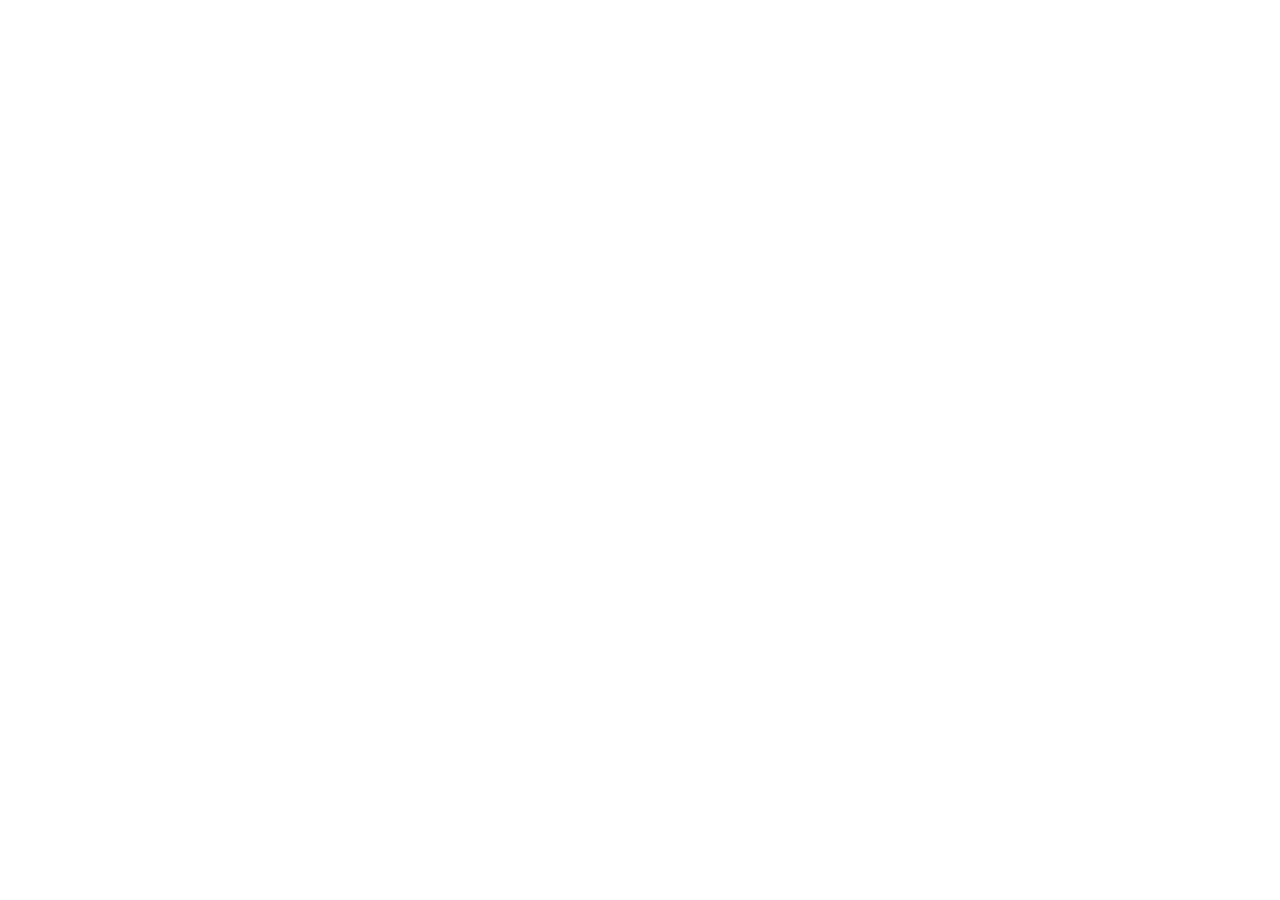
==== chat.html @ e96c765e "Create chat.html" ====
<!DOCTYPE html>
<html lang="id">
<head>
<meta charset="UTF-8">
<meta name="viewport" content="width=device-width, initial-scale=1.0">
<title>Chat — KodeMulai</title>
<link rel="stylesheet" href="css/style.css">
</head>
<body>

<div id="navbar-root"></div>

<div id="not-logged-in" class="container" style="display:none;padding-top:60px;text-align:center;">
  <p style="color:var(--text-dim);margin-bottom:16px;">Kamu belum masuk, Sensei. Silakan masuk dulu buat buka Chat~</p>
  <a href="login.html" class="btn btn-primary">Masuk</a>
</div>

<div id="chat-root" class="container" style="display:none;padding-top:26px;padding-bottom:26px;">
  <div class="chat-layout">
    <div class="chat-list">
      <div class="chat-list-head">💬 Chat</div>
      <div class="chat-new">
        <input id="chat-new-input" placeholder="Ketik username, lalu Enter...">
        <button class="btn btn-primary btn-sm" id="chat-new-btn">Mulai</button>
      </div>
      <div id="chat-list-items"></div>
    </div>

    <div class="chat-window" id="chat-window">
      <div id="chat-empty" class="chat-empty">Pilih percakapan di sebelah kiri, atau mulai chat baru dengan ketik username-nya~ (☆/＞u＜/）</div>

      <div id="chat-active" style="display:none;flex-direction:column;height:100%;">
        <div class="chat-window-head">
          <div class="cw-title">
            <span class="qa-avatar" id="cw-avatar" style="width:32px;height:32px;font-size:0.75rem;"></span>
            <span id="cw-name">username</span>
          </div>
          <label class="chat-wallpaper-btn">
            🖼️ Ganti Wallpaper
            <input type="file" id="wallpaper-input" accept="image/png, image/jpeg" style="display:none;">
          </label>
        </div>

        <div class="chat-messages" id="chat-messages"></div>

        <div class="chat-input-bar">
          <textarea id="chat-input" placeholder="Tulis pesan..." rows="1"></textarea>
          <button class="btn btn-primary" id="chat-send-btn">Kirim</button>
        </div>
      </div>
    </div>
  </div>
</div>

<script src="js/api-config.js"></script>
<script src="js/app.js"></script>
<script src="js/chat.js"></script>
</body>
</html>
---- css/style.css ----
/* ============================================================
   KodeMulai — Design System v2
   Tema: hitam-putih, minimalis, sedikit nuansa kotak (boxy)
   ============================================================ */

@import url('https://fonts.googleapis.com/css2?family=Space+Grotesk:wght@500;600;700&family=Inter:wght@400;500;600&family=JetBrains+Mono:wght@400;500;700&display=swap');

:root{
  --bg: #ffffff;
  --bg-elevated: #f4f4f4;
  --bg-card: #ffffff;
  --border: #111111;
  --border-soft: #d8d8d8;
  --text: #0a0a0a;
  --text-dim: #5a5a5a;
  --text-faint: #9a9a9a;

  --accent-html: #111111;
  --accent-css: #111111;
  --accent-js: #111111;
  --accent-primary: #111111;
  --success: #16a34a;
  --danger: #dc2626;

  --font-display: 'Space Grotesk', sans-serif;
  --font-body: 'Inter', sans-serif;
  --font-mono: 'JetBrains Mono', monospace;

  --radius: 6px;
  --radius-lg: 10px;

  --user-accent: #111111;
}

*{ box-sizing: border-box; margin:0; padding:0; }
html{ scroll-behavior: smooth; }

body{
  background: var(--bg);
  color: var(--text);
  font-family: var(--font-body);
  line-height: 1.6;
  min-height: 100vh;
}

a{ color: inherit; text-decoration: none; }
ul{ list-style: none; }
button{ font-family: inherit; cursor: pointer; }
input, textarea, select{ font-family: inherit; }

.container{ max-width: 1080px; margin: 0 auto; padding: 0 24px; }

a:focus-visible, button:focus-visible, input:focus-visible, textarea:focus-visible{
  outline: 2px solid var(--user-accent); outline-offset: 2px;
}
@media (prefers-reduced-motion: reduce){
  *{ animation-duration: 0.01ms !important; animation-iteration-count: 1 !important; transition-duration: 0.01ms !important; }
}

/* ============================================================ NAVBAR */
.navbar{ position: sticky; top:0; z-index: 50; background: rgba(255,255,255,0.92); backdrop-filter: blur(8px); border-bottom: 2px solid var(--border); }
.navbar-inner{ max-width: 1080px; margin:0 auto; padding: 14px 24px; display:flex; align-items:center; justify-content:space-between; gap:16px; flex-wrap: wrap; }
.brand{ display:flex; align-items:center; gap:10px; font-family: var(--font-mono); font-weight:700; font-size:1.05rem; }
.brand-badge{ width:30px; height:30px; border-radius: var(--radius); display:flex; align-items:center; justify-content:center; background: var(--border); font-family: var(--font-mono); font-size:0.85rem; font-weight:700; color:#fff; }
.nav-links{ display:flex; align-items:center; gap: 20px; font-size: 0.9rem; color: var(--text-dim); }
.nav-links a:hover{ color: var(--text); }
.nav-links a.active{ color: var(--text); font-weight:600; text-decoration: underline; text-underline-offset: 4px; }
.nav-cta{ display:flex; align-items:center; gap:10px; }

.btn{ display:inline-flex; align-items:center; justify-content:center; gap:8px; padding: 9px 18px; border-radius: var(--radius); font-size:0.88rem; font-weight:600; border: 1.5px solid var(--border); transition: transform .1s ease, background .15s ease, color .15s ease; }
.btn:active{ transform: scale(0.97); }
.btn-primary{ background: var(--border); color:#fff; }
.btn-primary:hover{ background:#000; }
.btn-ghost{ background: transparent; border-color: var(--border-soft); color: var(--text); }
.btn-ghost:hover{ border-color: var(--border); }
.btn-danger{ background: transparent; border-color: var(--danger); color: var(--danger); }
.btn-block{ width:100%; }
.btn-sm{ padding: 6px 12px; font-size: 0.8rem; }

/* ============================================================ HERO */
.hero{ padding: 64px 0 48px; }
.hero-grid{ display:grid; grid-template-columns: 1.05fr 0.95fr; gap:48px; align-items:center; }
@media (max-width: 860px){ .hero-grid{ grid-template-columns: 1fr; } }

.eyebrow{ font-family: var(--font-mono); font-size:0.76rem; color: var(--text-dim); letter-spacing:0.06em; display:flex; align-items:center; gap:8px; margin-bottom: 16px; text-transform: uppercase; }
.eyebrow::before{ content:''; width:8px; height:8px; background: var(--border); }

.hero h1{ font-family: var(--font-display); font-size: clamp(2rem, 4.2vw, 3rem); line-height:1.12; font-weight:700; margin-bottom:18px; }
.hero h1 .hl{ text-decoration: underline; text-decoration-thickness: 3px; text-underline-offset: 6px; }
.hero p{ color: var(--text-dim); font-size: 1.05rem; max-width: 46ch; margin-bottom: 26px; }
.hero-actions{ display:flex; gap:14px; flex-wrap:wrap; }

.terminal{ background: var(--bg-card); border: 2px solid var(--border); border-radius: var(--radius-lg); overflow:hidden; }
.terminal-bar{ display:flex; align-items:center; gap:8px; padding:12px 16px; border-bottom: 2px solid var(--border); background: var(--bg-elevated); }
.dot{ width:11px; height:11px; border-radius:50%; border: 1.5px solid var(--border); background: #fff; }
.terminal-title{ margin-left:8px; font-family: var(--font-mono); font-size:0.76rem; color: var(--text-faint); }
.terminal-body{ padding:22px; font-family: var(--font-mono); font-size:0.86rem; min-height:190px; }
.terminal-body .line{ margin-bottom:10px; }
.prompt{ color: var(--text); font-weight:700; }
.typed{ color: var(--text); border-right: 2px solid var(--text); white-space: nowrap; overflow:hidden; display:inline-block; animation: type 2.6s steps(34) 1 both, blink .8s step-end infinite; }
.out{ color: var(--text-dim); }
.out .k{ text-decoration: underline; } .out .s{ font-weight:700; }
@keyframes type{ from{width:0} to{width:34ch} }
@keyframes blink{ 50%{ border-color: transparent; } }

/* ============================================================ SECTIONS */
.section{ padding: 48px 0; }
.section-head{ margin-bottom: 28px; }
.section-head h2{ font-family: var(--font-display); font-size:1.7rem; font-weight:700; margin-bottom:8px; }
.section-head p{ color: var(--text-dim); max-width: 60ch; }

.materi-grid{ display:grid; grid-template-columns: repeat(3,1fr); gap: 16px; }
@media (max-width: 860px){ .materi-grid{ grid-template-columns: repeat(2,1fr); } }
@media (max-width: 560px){ .materi-grid{ grid-template-columns: 1fr; } }

.materi-card{ background: var(--bg-card); border: 1.5px solid var(--border); border-radius: var(--radius-lg); padding:22px; display:flex; flex-direction:column; gap:14px; transition: transform .12s ease, box-shadow .12s ease; }
.materi-card:hover{ transform: translate(-2px,-2px); box-shadow: 4px 4px 0 var(--border); }

.logo-badge{ width:44px; height:44px; border-radius: var(--radius); display:flex; align-items:center; justify-content:center; font-family: var(--font-mono); font-weight:700; font-size:0.9rem; background: var(--border); color:#fff; }

.materi-card h3{ font-family: var(--font-display); font-size:1.05rem; font-weight:700; }
.materi-card .tag{ font-family: var(--font-mono); font-size:0.72rem; color: var(--text-faint); }
.materi-card p{ color: var(--text-dim); font-size:0.9rem; flex:1; }
.materi-card .card-link{ font-size:0.85rem; font-weight:600; text-decoration: underline; text-underline-offset:3px; }

.materi-detail{ background: var(--bg-card); border: 1.5px solid var(--border); border-radius: var(--radius-lg); padding:26px; margin-top:14px; }
.materi-detail h4{ font-family: var(--font-display); margin-bottom:10px; }
.materi-detail pre{ background: var(--bg-elevated); border: 1px solid var(--border-soft); border-radius: var(--radius); padding:14px 16px; overflow-x:auto; font-family: var(--font-mono); font-size:0.82rem; margin:12px 0; }
.materi-detail code{ font-family: var(--font-mono); }
.materi-detail ul{ list-style: disc; padding-left:20px; color: var(--text-dim); margin:10px 0; }

/* ============================================================ Q&A */
.qa-box{ background: var(--bg-card); border: 1.5px solid var(--border); border-radius: var(--radius-lg); padding: 22px; }
.qa-composer textarea{ width:100%; min-height:80px; resize:vertical; background: var(--bg-elevated); border: 1.5px solid var(--border-soft); border-radius: var(--radius); color: var(--text); padding:12px 14px; font-size:0.9rem; }
.qa-composer{ display:flex; flex-direction:column; gap:10px; margin-bottom:22px; }
.qa-posting-as{ display:flex; align-items:center; gap:10px; font-size:0.82rem; color: var(--text-dim); }
.qa-posting-as .qa-avatar{ width:26px; height:26px; font-size:0.7rem; }
.qa-posting-as b{ color: var(--text); }
.qa-composer-foot{ display:flex; justify-content:space-between; align-items:center; flex-wrap:wrap; gap:8px; }
.qa-locked{ border: 1.5px dashed var(--border-soft); border-radius: var(--radius); padding:18px; text-align:center; color: var(--text-dim); font-size:0.9rem; margin-bottom:22px; }
.qa-locked a{ font-weight:600; text-decoration: underline; }

.qa-item{ border-top: 1px solid var(--border-soft); padding:18px 0; }
.qa-item:first-child{ border-top:none; padding-top:0; }
.qa-item-head{ display:flex; align-items:center; gap:10px; margin-bottom:8px; }
.qa-avatar{ width:34px; height:34px; border-radius:50%; flex-shrink:0; display:flex; align-items:center; justify-content:center; font-family: var(--font-mono); font-weight:700; font-size:0.8rem; color:#fff; background: var(--user-accent); background-size:cover; background-position:center; border: 1.5px solid var(--border); }
.qa-meta{ display:flex; flex-direction:column; line-height:1.25; }
.qa-name{ font-weight:600; font-size:0.88rem; display:flex; align-items:center; gap:6px; }
.qa-name-link{ color: var(--text); }
.qa-name-link:hover{ text-decoration: underline; }
.qa-name .badge-admin{ font-family: var(--font-mono); font-size:0.62rem; background: var(--border); color:#fff; padding:1px 6px; border-radius:4px; font-weight:700; }
.qa-time{ font-size:0.74rem; color: var(--text-faint); }
.qa-text{ color: var(--text); font-size:0.92rem; margin-bottom:8px; white-space: pre-wrap; }
.qa-actions{ display:flex; gap:14px; font-size:0.78rem; color: var(--text-faint); }
.qa-actions button{ background:none; border:none; color: var(--text-faint); font-size:0.78rem; }
.qa-actions button:hover{ color: var(--text); text-decoration: underline; }

.qa-replies{ margin-top:12px; padding-left:44px; display:flex; flex-direction:column; gap:12px; }
.qa-reply-form{ display:none; margin-top:10px; padding-left:44px; gap:8px; flex-direction:column; }
.qa-reply-form.open{ display:flex; }
.qa-reply-form textarea{ min-height:50px; background: var(--bg-elevated); border:1.5px solid var(--border-soft); border-radius: var(--radius); color: var(--text); padding:8px 10px; font-size:0.85rem; }

/* ============================================================ AUTH */
.auth-wrap{ min-height: calc(100vh - 64px); display:flex; align-items:center; justify-content:center; padding: 40px 20px; }
.auth-card{ width:100%; max-width:400px; background: var(--bg-card); border: 1.5px solid var(--border); border-radius: var(--radius-lg); padding:34px; }
.auth-card .logo-row{ display:flex; align-items:center; gap:10px; margin-bottom:22px; font-family: var(--font-mono); font-weight:700; }
.auth-card h1{ font-family: var(--font-display); font-size:1.5rem; margin-bottom:6px; }
.auth-card .sub{ color: var(--text-dim); font-size:0.88rem; margin-bottom:24px; }
.field{ margin-bottom:16px; }
.field label{ display:block; font-size:0.82rem; color: var(--text-dim); margin-bottom:6px; }
.field input{ width:100%; background: var(--bg-elevated); border:1.5px solid var(--border-soft); border-radius: var(--radius); color: var(--text); padding:10px 13px; font-size:0.92rem; }
.field input:focus{ border-color: var(--border); }
.form-msg{ font-size:0.83rem; padding:10px 12px; border-radius: var(--radius); margin-bottom:16px; display:none; border: 1.5px solid; }
.form-msg.show{ display:block; }
.form-msg.err{ background: #fef2f2; color: var(--danger); border-color: var(--danger); }
.form-msg.ok{ background: #f0fdf4; color: var(--success); border-color: var(--success); }
.auth-switch{ text-align:center; margin-top:18px; font-size:0.86rem; color: var(--text-dim); }
.auth-switch a{ font-weight:600; text-decoration: underline; }
.turnstile-wrap{ margin-bottom: 16px; display:flex; justify-content:center; }

/* ============================================================ PROFILE */
.profile-banner{
  height: 220px; border-radius: var(--radius-lg); position: relative; overflow:hidden;
  background: var(--bg-elevated); background-size:cover; background-position:center;
  border: 1.5px solid var(--border); z-index: 1;
}
.profile-head{ display:flex; align-items:flex-end; gap:20px; margin-top:-44px; padding:0 20px; position: relative; z-index: 2; }
.profile-pfp{
  width:96px; height:96px; border-radius:50%; border:4px solid var(--bg);
  background: var(--user-accent); background-size:cover; background-position:center;
  display:flex; align-items:center; justify-content:center; font-family: var(--font-mono);
  font-weight:700; font-size:1.6rem; color:#fff; flex-shrink:0; position: relative; z-index: 3;
  box-shadow: 0 0 0 1.5px var(--border);
}
.profile-info{ padding-bottom:6px; flex:1; }
.profile-info h2{ font-family: var(--font-display); font-size:1.4rem; display:flex; align-items:center; gap:8px; }
.profile-username{ color: var(--text-faint); font-family: var(--font-mono); font-size:0.85rem; }
.profile-bio{ margin-top:18px; color: var(--text-dim); max-width:60ch; padding:0 20px; }

.profile-tabs{ display:flex; gap:6px; margin:26px 20px 0; border-bottom: 1.5px solid var(--border-soft); }
.profile-tab{ padding:10px 16px; font-size:0.88rem; color: var(--text-dim); border-bottom:2px solid transparent; font-weight:600; }
.profile-tab.active{ color: var(--text); border-color: var(--text); }

.settings-grid{ display:grid; grid-template-columns: repeat(2,1fr); gap:18px; padding:22px 20px; }
@media (max-width:700px){ .settings-grid{ grid-template-columns:1fr; } }
.settings-card{ background: var(--bg-card); border:1.5px solid var(--border); border-radius: var(--radius-lg); padding:20px; }
.settings-card h4{ font-family: var(--font-display); margin-bottom:14px; font-size:1rem; }

.swatches{ display:flex; gap:10px; flex-wrap:wrap; margin-top:8px; }
.swatch{ width:32px; height:32px; border-radius:50%; border:2px solid var(--border-soft); cursor:pointer; }
.swatch.active{ border-color: var(--text); box-shadow: 0 0 0 2px #fff, 0 0 0 4px var(--text); }

.file-upload{ display:flex; align-items:center; gap:12px; margin-top:8px; }
.file-upload-preview{ width:56px; height:56px; border-radius: var(--radius); border: 1.5px solid var(--border); background-size:cover; background-position:center; background-color: var(--bg-elevated); flex-shrink:0; }
.file-upload-preview.round{ border-radius:50%; }
.file-upload input[type=file]{ font-size:0.8rem; max-width: 200px; }

.up-materi-list{ padding:4px 20px 30px; display:flex; flex-direction:column; gap:12px; }
.up-materi-item{ background: var(--bg-card); border:1.5px solid var(--border); border-radius: var(--radius); padding:16px; }
.up-materi-item h5{ font-family: var(--font-display); font-size:0.98rem; margin-bottom:6px; }
.up-materi-item p{ color: var(--text-dim); font-size:0.86rem; white-space: pre-wrap; }

.empty-state{ text-align:center; padding:40px 20px; color: var(--text-faint); font-size:0.9rem; }

/* ============================================================ DASHBOARD */
.dash-grid{ display:grid; grid-template-columns: 260px 1fr; gap: 24px; align-items:start; }
@media (max-width: 860px){ .dash-grid{ grid-template-columns: 1fr; } }
.dash-side{ background: var(--bg-card); border:1.5px solid var(--border); border-radius: var(--radius-lg); padding:18px; position: sticky; top: 84px; }
.dash-side h4{ font-family: var(--font-display); font-size:0.95rem; margin-bottom:12px; }
.dash-side ul{ display:flex; flex-direction:column; gap:8px; }
.dash-side a{ display:flex; align-items:center; gap:10px; font-size:0.88rem; color: var(--text-dim); padding:6px 8px; border-radius: var(--radius); }
.dash-side a:hover{ background: var(--bg-elevated); color: var(--text); }
.dash-welcome{ background: var(--bg-card); border: 1.5px solid var(--border); border-radius: var(--radius-lg); padding: 22px; margin-bottom: 22px; display:flex; align-items:center; gap:16px; }

/* ============================================================ CHAT / DM */
.chat-layout{ display:grid; grid-template-columns: 300px 1fr; border: 1.5px solid var(--border); border-radius: var(--radius-lg); overflow:hidden; height: calc(100vh - 160px); min-height: 480px; }
@media (max-width: 760px){ .chat-layout{ grid-template-columns: 1fr; height: auto; } }

.chat-list{ border-right: 1.5px solid var(--border); overflow-y:auto; background: var(--bg-card); }
.chat-list-head{ padding: 16px; border-bottom: 1.5px solid var(--border-soft); font-family: var(--font-display); font-weight:700; }
.chat-list-item{ display:flex; align-items:center; gap:10px; padding:12px 16px; border-bottom: 1px solid var(--border-soft); }
.chat-list-item:hover{ background: var(--bg-elevated); }
.chat-list-item.active{ background: var(--bg-elevated); border-left: 3px solid var(--border); }
.chat-list-item .cl-name{ font-weight:600; font-size:0.9rem; }
.chat-list-item .cl-preview{ font-size:0.78rem; color: var(--text-faint); overflow:hidden; text-overflow:ellipsis; white-space:nowrap; max-width: 170px; }

.chat-new{ padding: 12px 16px; border-bottom: 1.5px solid var(--border-soft); display:flex; gap:8px; }
.chat-new input{ flex:1; background: var(--bg-elevated); border:1.5px solid var(--border-soft); border-radius: var(--radius); padding:8px 10px; font-size:0.85rem; }

.chat-window{ display:flex; flex-direction:column; background-size:cover; background-position:center; background-color: var(--bg-elevated); }
.chat-window-head{ padding:14px 18px; border-bottom: 1.5px solid var(--border); background: rgba(255,255,255,0.92); backdrop-filter: blur(6px); display:flex; align-items:center; justify-content:space-between; gap:10px; }
.chat-window-head .cw-title{ display:flex; align-items:center; gap:10px; font-weight:600; }
.chat-messages{ flex:1; overflow-y:auto; padding: 18px; display:flex; flex-direction:column; gap:10px; }
.chat-bubble{ max-width: 70%; padding:10px 14px; border-radius: var(--radius-lg); font-size:0.9rem; border: 1.5px solid var(--border); background: #fff; white-space: pre-wrap; }
.chat-bubble.mine{ align-self:flex-end; background: var(--border); color:#fff; }
.chat-bubble .cb-time{ display:block; font-size:0.68rem; margin-top:4px; opacity:0.6; }
.chat-input-bar{ display:flex; gap:10px; padding: 14px; border-top: 1.5px solid var(--border); background: rgba(255,255,255,0.95); }
.chat-input-bar textarea{ flex:1; resize:none; min-height:44px; max-height:120px; background:#fff; border:1.5px solid var(--border-soft); border-radius: var(--radius); padding:10px 12px; font-size:0.9rem; }
.chat-wallpaper-btn{ font-size:0.78rem; color: var(--text-dim); display:flex; align-items:center; gap:6px; cursor:pointer; }
.chat-wallpaper-btn:hover{ color: var(--text); }
.chat-empty{ flex:1; display:flex; align-items:center; justify-content:center; color: var(--text-faint); font-size:0.9rem; text-align:center; padding: 20px; }

/* ============================================================ FOOTER */
footer{ border-top: 1.5px solid var(--border); padding:30px 0; margin-top:40px; }
footer .container{ display:flex; justify-content:space-between; align-items:center; flex-wrap:wrap; gap:12px; }
footer p{ color: var(--text-faint); font-size:0.82rem; font-family: var(--font-mono); }

.admin-badge-nav{ font-family: var(--font-mono); font-size:0.7rem; background: var(--border); color:#fff; padding:3px 8px; border-radius:5px; font-weight:700; }
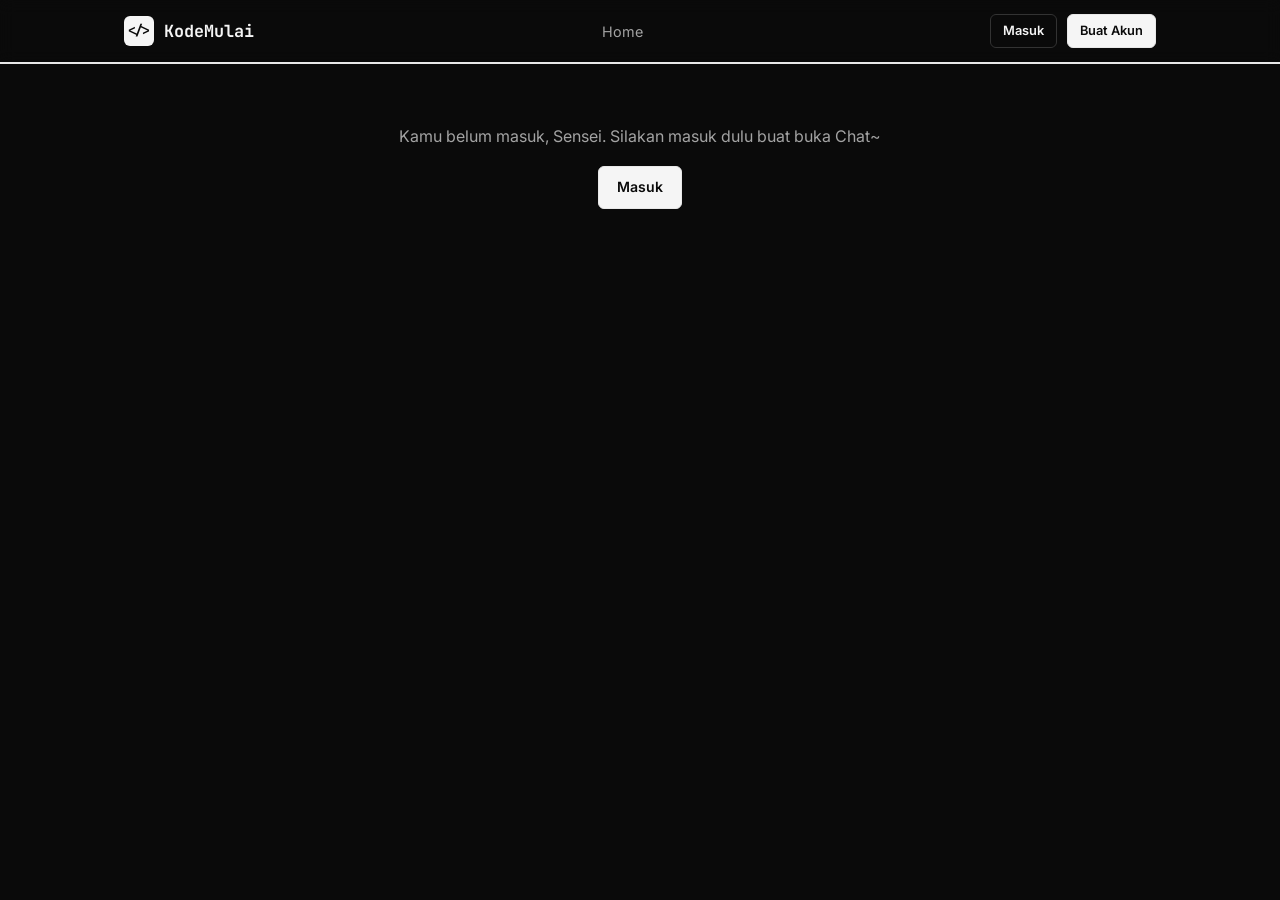
==== commit 60c18d66: "Update chat.html" ====
--- a/chat.html
+++ b/chat.html
@@ -19,11 +19,9 @@
   <div class="chat-layout">
     <div class="chat-list">
       <div class="chat-list-head">💬 Chat</div>
-      <div class="chat-new">
-        <input id="chat-new-input" placeholder="Ketik username, lalu Enter...">
-        <button class="btn btn-primary btn-sm" id="chat-new-btn">Mulai</button>
-      </div>
       <div id="chat-list-items"></div>
+      <div class="chat-list-head" style="border-top:1.5px solid var(--border-soft);font-size:0.82rem;">Semua Pengguna</div>
+      <div id="chat-users-items"></div>
     </div>
 
     <div class="chat-window" id="chat-window">
--- a/css/style.css
+++ b/css/style.css
@@ -1,26 +1,25 @@
 /* ============================================================
-   KodeMulai — Design System v2
-   Tema: hitam-putih, minimalis, sedikit nuansa kotak (boxy)
+   KodeMulai — Design System v3
+   Tema: hitam pekat, minimalis, sedikit nuansa kotak (boxy)
    ============================================================ */
 
 @import url('https://fonts.googleapis.com/css2?family=Space+Grotesk:wght@500;600;700&family=Inter:wght@400;500;600&family=JetBrains+Mono:wght@400;500;700&display=swap');
 
 :root{
-  --bg: #ffffff;
-  --bg-elevated: #f4f4f4;
-  --bg-card: #ffffff;
-  --border: #111111;
-  --border-soft: #d8d8d8;
-  --text: #0a0a0a;
-  --text-dim: #5a5a5a;
-  --text-faint: #9a9a9a;
-
-  --accent-html: #111111;
-  --accent-css: #111111;
-  --accent-js: #111111;
-  --accent-primary: #111111;
-  --success: #16a34a;
-  --danger: #dc2626;
+  --bg: #0a0a0a;
+  --bg-elevated: #161616;
+  --bg-card: #121212;
+  --border: #e8e8e8;
+  --border-soft: #333333;
+  --text: #f5f5f5;
+  --text-dim: #a3a3a3;
+  --text-faint: #6b6b6b;
+
+  --fill: #f5f5f5;
+  --fill-text: #0a0a0a;
+
+  --success: #4ade80;
+  --danger: #f87171;
 
   --font-display: 'Space Grotesk', sans-serif;
   --font-body: 'Inter', sans-serif;
@@ -29,7 +28,7 @@
   --radius: 6px;
   --radius-lg: 10px;
 
-  --user-accent: #111111;
+  --user-accent: #f5f5f5;
 }
 
 *{ box-sizing: border-box; margin:0; padding:0; }
@@ -58,10 +57,10 @@
 }
 
 /* ============================================================ NAVBAR */
-.navbar{ position: sticky; top:0; z-index: 50; background: rgba(255,255,255,0.92); backdrop-filter: blur(8px); border-bottom: 2px solid var(--border); }
+.navbar{ position: sticky; top:0; z-index: 50; background: rgba(10,10,10,0.9); backdrop-filter: blur(8px); border-bottom: 2px solid var(--border); }
 .navbar-inner{ max-width: 1080px; margin:0 auto; padding: 14px 24px; display:flex; align-items:center; justify-content:space-between; gap:16px; flex-wrap: wrap; }
 .brand{ display:flex; align-items:center; gap:10px; font-family: var(--font-mono); font-weight:700; font-size:1.05rem; }
-.brand-badge{ width:30px; height:30px; border-radius: var(--radius); display:flex; align-items:center; justify-content:center; background: var(--border); font-family: var(--font-mono); font-size:0.85rem; font-weight:700; color:#fff; }
+.brand-badge{ width:30px; height:30px; border-radius: var(--radius); display:flex; align-items:center; justify-content:center; background: var(--fill); font-family: var(--font-mono); font-size:0.85rem; font-weight:700; color: var(--fill-text); }
 .nav-links{ display:flex; align-items:center; gap: 20px; font-size: 0.9rem; color: var(--text-dim); }
 .nav-links a:hover{ color: var(--text); }
 .nav-links a.active{ color: var(--text); font-weight:600; text-decoration: underline; text-underline-offset: 4px; }
@@ -69,8 +68,8 @@
 
 .btn{ display:inline-flex; align-items:center; justify-content:center; gap:8px; padding: 9px 18px; border-radius: var(--radius); font-size:0.88rem; font-weight:600; border: 1.5px solid var(--border); transition: transform .1s ease, background .15s ease, color .15s ease; }
 .btn:active{ transform: scale(0.97); }
-.btn-primary{ background: var(--border); color:#fff; }
-.btn-primary:hover{ background:#000; }
+.btn-primary{ background: var(--fill); color: var(--fill-text); }
+.btn-primary:hover{ background:#fff; }
 .btn-ghost{ background: transparent; border-color: var(--border-soft); color: var(--text); }
 .btn-ghost:hover{ border-color: var(--border); }
 .btn-danger{ background: transparent; border-color: var(--danger); color: var(--danger); }
@@ -83,7 +82,7 @@
 @media (max-width: 860px){ .hero-grid{ grid-template-columns: 1fr; } }
 
 .eyebrow{ font-family: var(--font-mono); font-size:0.76rem; color: var(--text-dim); letter-spacing:0.06em; display:flex; align-items:center; gap:8px; margin-bottom: 16px; text-transform: uppercase; }
-.eyebrow::before{ content:''; width:8px; height:8px; background: var(--border); }
+.eyebrow::before{ content:''; width:8px; height:8px; background: var(--fill); }
 
 .hero h1{ font-family: var(--font-display); font-size: clamp(2rem, 4.2vw, 3rem); line-height:1.12; font-weight:700; margin-bottom:18px; }
 .hero h1 .hl{ text-decoration: underline; text-decoration-thickness: 3px; text-underline-offset: 6px; }
@@ -92,14 +91,14 @@
 
 .terminal{ background: var(--bg-card); border: 2px solid var(--border); border-radius: var(--radius-lg); overflow:hidden; }
 .terminal-bar{ display:flex; align-items:center; gap:8px; padding:12px 16px; border-bottom: 2px solid var(--border); background: var(--bg-elevated); }
-.dot{ width:11px; height:11px; border-radius:50%; border: 1.5px solid var(--border); background: #fff; }
+.dot{ width:11px; height:11px; border-radius:50%; border: 1.5px solid var(--border); background: transparent; }
 .terminal-title{ margin-left:8px; font-family: var(--font-mono); font-size:0.76rem; color: var(--text-faint); }
 .terminal-body{ padding:22px; font-family: var(--font-mono); font-size:0.86rem; min-height:190px; }
 .terminal-body .line{ margin-bottom:10px; }
 .prompt{ color: var(--text); font-weight:700; }
 .typed{ color: var(--text); border-right: 2px solid var(--text); white-space: nowrap; overflow:hidden; display:inline-block; animation: type 2.6s steps(34) 1 both, blink .8s step-end infinite; }
 .out{ color: var(--text-dim); }
-.out .k{ text-decoration: underline; } .out .s{ font-weight:700; }
+.out .k{ text-decoration: underline; } .out .s{ font-weight:700; color: var(--text); }
 @keyframes type{ from{width:0} to{width:34ch} }
 @keyframes blink{ 50%{ border-color: transparent; } }
 
@@ -113,24 +112,24 @@
 @media (max-width: 860px){ .materi-grid{ grid-template-columns: repeat(2,1fr); } }
 @media (max-width: 560px){ .materi-grid{ grid-template-columns: 1fr; } }
 
-.materi-card{ background: var(--bg-card); border: 1.5px solid var(--border); border-radius: var(--radius-lg); padding:22px; display:flex; flex-direction:column; gap:14px; transition: transform .12s ease, box-shadow .12s ease; }
-.materi-card:hover{ transform: translate(-2px,-2px); box-shadow: 4px 4px 0 var(--border); }
-
-.logo-badge{ width:44px; height:44px; border-radius: var(--radius); display:flex; align-items:center; justify-content:center; font-family: var(--font-mono); font-weight:700; font-size:0.9rem; background: var(--border); color:#fff; }
+.materi-card{ background: var(--bg-card); border: 1.5px solid var(--border-soft); border-radius: var(--radius-lg); padding:22px; display:flex; flex-direction:column; gap:14px; transition: transform .12s ease, border-color .12s ease, box-shadow .12s ease; }
+.materi-card:hover{ border-color: var(--border); transform: translate(-2px,-2px); box-shadow: 4px 4px 0 var(--border-soft); }
+
+.logo-badge{ width:44px; height:44px; border-radius: var(--radius); display:flex; align-items:center; justify-content:center; font-family: var(--font-mono); font-weight:700; font-size:0.9rem; background: var(--fill); color: var(--fill-text); }
 
 .materi-card h3{ font-family: var(--font-display); font-size:1.05rem; font-weight:700; }
 .materi-card .tag{ font-family: var(--font-mono); font-size:0.72rem; color: var(--text-faint); }
 .materi-card p{ color: var(--text-dim); font-size:0.9rem; flex:1; }
 .materi-card .card-link{ font-size:0.85rem; font-weight:600; text-decoration: underline; text-underline-offset:3px; }
 
-.materi-detail{ background: var(--bg-card); border: 1.5px solid var(--border); border-radius: var(--radius-lg); padding:26px; margin-top:14px; }
+.materi-detail{ background: var(--bg-card); border: 1.5px solid var(--border-soft); border-radius: var(--radius-lg); padding:26px; margin-top:14px; }
 .materi-detail h4{ font-family: var(--font-display); margin-bottom:10px; }
-.materi-detail pre{ background: var(--bg-elevated); border: 1px solid var(--border-soft); border-radius: var(--radius); padding:14px 16px; overflow-x:auto; font-family: var(--font-mono); font-size:0.82rem; margin:12px 0; }
+.materi-detail pre{ background: var(--bg-elevated); border: 1px solid var(--border-soft); border-radius: var(--radius); padding:14px 16px; overflow-x:auto; font-family: var(--font-mono); font-size:0.82rem; margin:12px 0; color: var(--text); }
 .materi-detail code{ font-family: var(--font-mono); }
 .materi-detail ul{ list-style: disc; padding-left:20px; color: var(--text-dim); margin:10px 0; }
 
 /* ============================================================ Q&A */
-.qa-box{ background: var(--bg-card); border: 1.5px solid var(--border); border-radius: var(--radius-lg); padding: 22px; }
+.qa-box{ background: var(--bg-card); border: 1.5px solid var(--border-soft); border-radius: var(--radius-lg); padding: 22px; }
 .qa-composer textarea{ width:100%; min-height:80px; resize:vertical; background: var(--bg-elevated); border: 1.5px solid var(--border-soft); border-radius: var(--radius); color: var(--text); padding:12px 14px; font-size:0.9rem; }
 .qa-composer{ display:flex; flex-direction:column; gap:10px; margin-bottom:22px; }
 .qa-posting-as{ display:flex; align-items:center; gap:10px; font-size:0.82rem; color: var(--text-dim); }
@@ -138,17 +137,17 @@
 .qa-posting-as b{ color: var(--text); }
 .qa-composer-foot{ display:flex; justify-content:space-between; align-items:center; flex-wrap:wrap; gap:8px; }
 .qa-locked{ border: 1.5px dashed var(--border-soft); border-radius: var(--radius); padding:18px; text-align:center; color: var(--text-dim); font-size:0.9rem; margin-bottom:22px; }
-.qa-locked a{ font-weight:600; text-decoration: underline; }
+.qa-locked a{ font-weight:600; text-decoration: underline; color: var(--text); }
 
 .qa-item{ border-top: 1px solid var(--border-soft); padding:18px 0; }
 .qa-item:first-child{ border-top:none; padding-top:0; }
 .qa-item-head{ display:flex; align-items:center; gap:10px; margin-bottom:8px; }
-.qa-avatar{ width:34px; height:34px; border-radius:50%; flex-shrink:0; display:flex; align-items:center; justify-content:center; font-family: var(--font-mono); font-weight:700; font-size:0.8rem; color:#fff; background: var(--user-accent); background-size:cover; background-position:center; border: 1.5px solid var(--border); }
+.qa-avatar{ width:34px; height:34px; border-radius:50%; flex-shrink:0; display:flex; align-items:center; justify-content:center; font-family: var(--font-mono); font-weight:700; font-size:0.8rem; color: var(--fill-text); background: var(--user-accent); background-size:cover; background-position:center; border: 1.5px solid var(--border-soft); }
 .qa-meta{ display:flex; flex-direction:column; line-height:1.25; }
 .qa-name{ font-weight:600; font-size:0.88rem; display:flex; align-items:center; gap:6px; }
 .qa-name-link{ color: var(--text); }
 .qa-name-link:hover{ text-decoration: underline; }
-.qa-name .badge-admin{ font-family: var(--font-mono); font-size:0.62rem; background: var(--border); color:#fff; padding:1px 6px; border-radius:4px; font-weight:700; }
+.qa-name .badge-admin{ font-family: var(--font-mono); font-size:0.62rem; background: var(--fill); color: var(--fill-text); padding:1px 6px; border-radius:4px; font-weight:700; }
 .qa-time{ font-size:0.74rem; color: var(--text-faint); }
 .qa-text{ color: var(--text); font-size:0.92rem; margin-bottom:8px; white-space: pre-wrap; }
 .qa-actions{ display:flex; gap:14px; font-size:0.78rem; color: var(--text-faint); }
@@ -162,7 +161,7 @@
 
 /* ============================================================ AUTH */
 .auth-wrap{ min-height: calc(100vh - 64px); display:flex; align-items:center; justify-content:center; padding: 40px 20px; }
-.auth-card{ width:100%; max-width:400px; background: var(--bg-card); border: 1.5px solid var(--border); border-radius: var(--radius-lg); padding:34px; }
+.auth-card{ width:100%; max-width:400px; background: var(--bg-card); border: 1.5px solid var(--border-soft); border-radius: var(--radius-lg); padding:34px; }
 .auth-card .logo-row{ display:flex; align-items:center; gap:10px; margin-bottom:22px; font-family: var(--font-mono); font-weight:700; }
 .auth-card h1{ font-family: var(--font-display); font-size:1.5rem; margin-bottom:6px; }
 .auth-card .sub{ color: var(--text-dim); font-size:0.88rem; margin-bottom:24px; }
@@ -172,25 +171,25 @@
 .field input:focus{ border-color: var(--border); }
 .form-msg{ font-size:0.83rem; padding:10px 12px; border-radius: var(--radius); margin-bottom:16px; display:none; border: 1.5px solid; }
 .form-msg.show{ display:block; }
-.form-msg.err{ background: #fef2f2; color: var(--danger); border-color: var(--danger); }
-.form-msg.ok{ background: #f0fdf4; color: var(--success); border-color: var(--success); }
+.form-msg.err{ background: rgba(248,113,113,0.08); color: var(--danger); border-color: var(--danger); }
+.form-msg.ok{ background: rgba(74,222,128,0.08); color: var(--success); border-color: var(--success); }
 .auth-switch{ text-align:center; margin-top:18px; font-size:0.86rem; color: var(--text-dim); }
-.auth-switch a{ font-weight:600; text-decoration: underline; }
+.auth-switch a{ font-weight:600; text-decoration: underline; color: var(--text); }
 .turnstile-wrap{ margin-bottom: 16px; display:flex; justify-content:center; }
 
 /* ============================================================ PROFILE */
 .profile-banner{
   height: 220px; border-radius: var(--radius-lg); position: relative; overflow:hidden;
   background: var(--bg-elevated); background-size:cover; background-position:center;
-  border: 1.5px solid var(--border); z-index: 1;
+  border: 1.5px solid var(--border-soft); z-index: 1;
 }
 .profile-head{ display:flex; align-items:flex-end; gap:20px; margin-top:-44px; padding:0 20px; position: relative; z-index: 2; }
 .profile-pfp{
   width:96px; height:96px; border-radius:50%; border:4px solid var(--bg);
   background: var(--user-accent); background-size:cover; background-position:center;
   display:flex; align-items:center; justify-content:center; font-family: var(--font-mono);
-  font-weight:700; font-size:1.6rem; color:#fff; flex-shrink:0; position: relative; z-index: 3;
-  box-shadow: 0 0 0 1.5px var(--border);
+  font-weight:700; font-size:1.6rem; color: var(--fill-text); flex-shrink:0; position: relative; z-index: 3;
+  box-shadow: 0 0 0 1.5px var(--border-soft);
 }
 .profile-info{ padding-bottom:6px; flex:1; }
 .profile-info h2{ font-family: var(--font-display); font-size:1.4rem; display:flex; align-items:center; gap:8px; }
@@ -203,20 +202,20 @@
 
 .settings-grid{ display:grid; grid-template-columns: repeat(2,1fr); gap:18px; padding:22px 20px; }
 @media (max-width:700px){ .settings-grid{ grid-template-columns:1fr; } }
-.settings-card{ background: var(--bg-card); border:1.5px solid var(--border); border-radius: var(--radius-lg); padding:20px; }
+.settings-card{ background: var(--bg-card); border:1.5px solid var(--border-soft); border-radius: var(--radius-lg); padding:20px; }
 .settings-card h4{ font-family: var(--font-display); margin-bottom:14px; font-size:1rem; }
 
 .swatches{ display:flex; gap:10px; flex-wrap:wrap; margin-top:8px; }
 .swatch{ width:32px; height:32px; border-radius:50%; border:2px solid var(--border-soft); cursor:pointer; }
-.swatch.active{ border-color: var(--text); box-shadow: 0 0 0 2px #fff, 0 0 0 4px var(--text); }
+.swatch.active{ border-color: var(--text); box-shadow: 0 0 0 2px var(--bg), 0 0 0 4px var(--text); }
 
 .file-upload{ display:flex; align-items:center; gap:12px; margin-top:8px; }
-.file-upload-preview{ width:56px; height:56px; border-radius: var(--radius); border: 1.5px solid var(--border); background-size:cover; background-position:center; background-color: var(--bg-elevated); flex-shrink:0; }
+.file-upload-preview{ width:56px; height:56px; border-radius: var(--radius); border: 1.5px solid var(--border-soft); background-size:cover; background-position:center; background-color: var(--bg-elevated); flex-shrink:0; }
 .file-upload-preview.round{ border-radius:50%; }
-.file-upload input[type=file]{ font-size:0.8rem; max-width: 200px; }
+.file-upload input[type=file]{ font-size:0.8rem; max-width: 200px; color: var(--text-dim); }
 
 .up-materi-list{ padding:4px 20px 30px; display:flex; flex-direction:column; gap:12px; }
-.up-materi-item{ background: var(--bg-card); border:1.5px solid var(--border); border-radius: var(--radius); padding:16px; }
+.up-materi-item{ background: var(--bg-card); border:1.5px solid var(--border-soft); border-radius: var(--radius); padding:16px; }
 .up-materi-item h5{ font-family: var(--font-display); font-size:0.98rem; margin-bottom:6px; }
 .up-materi-item p{ color: var(--text-dim); font-size:0.86rem; white-space: pre-wrap; }
 
@@ -225,44 +224,44 @@
 /* ============================================================ DASHBOARD */
 .dash-grid{ display:grid; grid-template-columns: 260px 1fr; gap: 24px; align-items:start; }
 @media (max-width: 860px){ .dash-grid{ grid-template-columns: 1fr; } }
-.dash-side{ background: var(--bg-card); border:1.5px solid var(--border); border-radius: var(--radius-lg); padding:18px; position: sticky; top: 84px; }
+.dash-side{ background: var(--bg-card); border:1.5px solid var(--border-soft); border-radius: var(--radius-lg); padding:18px; position: sticky; top: 84px; }
 .dash-side h4{ font-family: var(--font-display); font-size:0.95rem; margin-bottom:12px; }
 .dash-side ul{ display:flex; flex-direction:column; gap:8px; }
 .dash-side a{ display:flex; align-items:center; gap:10px; font-size:0.88rem; color: var(--text-dim); padding:6px 8px; border-radius: var(--radius); }
 .dash-side a:hover{ background: var(--bg-elevated); color: var(--text); }
-.dash-welcome{ background: var(--bg-card); border: 1.5px solid var(--border); border-radius: var(--radius-lg); padding: 22px; margin-bottom: 22px; display:flex; align-items:center; gap:16px; }
+.dash-welcome{ background: var(--bg-card); border: 1.5px solid var(--border-soft); border-radius: var(--radius-lg); padding: 22px; margin-bottom: 22px; display:flex; align-items:center; gap:16px; }
 
 /* ============================================================ CHAT / DM */
-.chat-layout{ display:grid; grid-template-columns: 300px 1fr; border: 1.5px solid var(--border); border-radius: var(--radius-lg); overflow:hidden; height: calc(100vh - 160px); min-height: 480px; }
+.chat-layout{ display:grid; grid-template-columns: 300px 1fr; border: 1.5px solid var(--border-soft); border-radius: var(--radius-lg); overflow:hidden; height: calc(100vh - 160px); min-height: 480px; }
 @media (max-width: 760px){ .chat-layout{ grid-template-columns: 1fr; height: auto; } }
 
-.chat-list{ border-right: 1.5px solid var(--border); overflow-y:auto; background: var(--bg-card); }
+.chat-list{ border-right: 1.5px solid var(--border-soft); overflow-y:auto; background: var(--bg-card); }
 .chat-list-head{ padding: 16px; border-bottom: 1.5px solid var(--border-soft); font-family: var(--font-display); font-weight:700; }
 .chat-list-item{ display:flex; align-items:center; gap:10px; padding:12px 16px; border-bottom: 1px solid var(--border-soft); }
 .chat-list-item:hover{ background: var(--bg-elevated); }
-.chat-list-item.active{ background: var(--bg-elevated); border-left: 3px solid var(--border); }
+.chat-list-item.active{ background: var(--bg-elevated); border-left: 3px solid var(--text); }
 .chat-list-item .cl-name{ font-weight:600; font-size:0.9rem; }
 .chat-list-item .cl-preview{ font-size:0.78rem; color: var(--text-faint); overflow:hidden; text-overflow:ellipsis; white-space:nowrap; max-width: 170px; }
 
 .chat-new{ padding: 12px 16px; border-bottom: 1.5px solid var(--border-soft); display:flex; gap:8px; }
-.chat-new input{ flex:1; background: var(--bg-elevated); border:1.5px solid var(--border-soft); border-radius: var(--radius); padding:8px 10px; font-size:0.85rem; }
+.chat-new input{ flex:1; background: var(--bg-elevated); border:1.5px solid var(--border-soft); border-radius: var(--radius); padding:8px 10px; font-size:0.85rem; color: var(--text); }
 
 .chat-window{ display:flex; flex-direction:column; background-size:cover; background-position:center; background-color: var(--bg-elevated); }
-.chat-window-head{ padding:14px 18px; border-bottom: 1.5px solid var(--border); background: rgba(255,255,255,0.92); backdrop-filter: blur(6px); display:flex; align-items:center; justify-content:space-between; gap:10px; }
+.chat-window-head{ padding:14px 18px; border-bottom: 1.5px solid var(--border-soft); background: rgba(10,10,10,0.85); backdrop-filter: blur(6px); display:flex; align-items:center; justify-content:space-between; gap:10px; }
 .chat-window-head .cw-title{ display:flex; align-items:center; gap:10px; font-weight:600; }
 .chat-messages{ flex:1; overflow-y:auto; padding: 18px; display:flex; flex-direction:column; gap:10px; }
-.chat-bubble{ max-width: 70%; padding:10px 14px; border-radius: var(--radius-lg); font-size:0.9rem; border: 1.5px solid var(--border); background: #fff; white-space: pre-wrap; }
-.chat-bubble.mine{ align-self:flex-end; background: var(--border); color:#fff; }
+.chat-bubble{ max-width: 70%; padding:10px 14px; border-radius: var(--radius-lg); font-size:0.9rem; border: 1.5px solid var(--border-soft); background: var(--bg-card); color: var(--text); white-space: pre-wrap; }
+.chat-bubble.mine{ align-self:flex-end; background: var(--fill); color: var(--fill-text); border-color: var(--fill); }
 .chat-bubble .cb-time{ display:block; font-size:0.68rem; margin-top:4px; opacity:0.6; }
-.chat-input-bar{ display:flex; gap:10px; padding: 14px; border-top: 1.5px solid var(--border); background: rgba(255,255,255,0.95); }
-.chat-input-bar textarea{ flex:1; resize:none; min-height:44px; max-height:120px; background:#fff; border:1.5px solid var(--border-soft); border-radius: var(--radius); padding:10px 12px; font-size:0.9rem; }
+.chat-input-bar{ display:flex; gap:10px; padding: 14px; border-top: 1.5px solid var(--border-soft); background: rgba(10,10,10,0.9); }
+.chat-input-bar textarea{ flex:1; resize:none; min-height:44px; max-height:120px; background: var(--bg-elevated); color: var(--text); border:1.5px solid var(--border-soft); border-radius: var(--radius); padding:10px 12px; font-size:0.9rem; }
 .chat-wallpaper-btn{ font-size:0.78rem; color: var(--text-dim); display:flex; align-items:center; gap:6px; cursor:pointer; }
 .chat-wallpaper-btn:hover{ color: var(--text); }
 .chat-empty{ flex:1; display:flex; align-items:center; justify-content:center; color: var(--text-faint); font-size:0.9rem; text-align:center; padding: 20px; }
 
 /* ============================================================ FOOTER */
-footer{ border-top: 1.5px solid var(--border); padding:30px 0; margin-top:40px; }
+footer{ border-top: 1.5px solid var(--border-soft); padding:30px 0; margin-top:40px; }
 footer .container{ display:flex; justify-content:space-between; align-items:center; flex-wrap:wrap; gap:12px; }
 footer p{ color: var(--text-faint); font-size:0.82rem; font-family: var(--font-mono); }
 
-.admin-badge-nav{ font-family: var(--font-mono); font-size:0.7rem; background: var(--border); color:#fff; padding:3px 8px; border-radius:5px; font-weight:700; }
+.admin-badge-nav{ font-family: var(--font-mono); font-size:0.7rem; background: var(--fill); color: var(--fill-text); padding:3px 8px; border-radius:5px; font-weight:700; }
